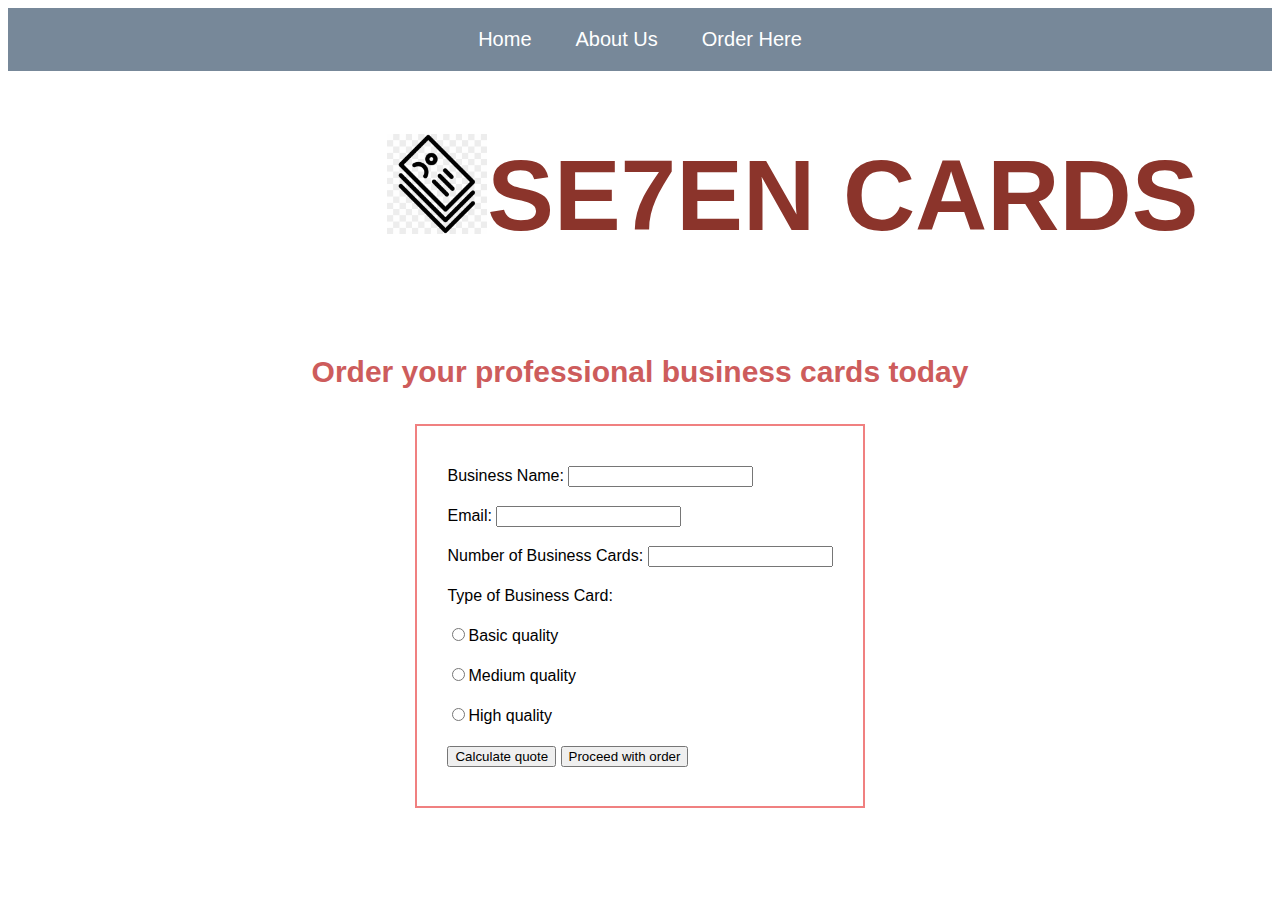
==== index2.html @ e0b9d590 "First commit" ====
<!DOCTYPE html>
<html lang="en">
<head>
    <meta charset="UTF-8">
    <meta http-equiv="X-UA-Compatible" content="IE=edge">
    <meta name="viewport" content="width=device-width, initial-scale=1.0">
    <title>Oh-My Business Cards</title>
    <link rel="stylesheet" href="style.css"> 
</head>
<body>

    <div id="topNav">
        <a href="index.html">Home</a>
        <a href="">About Us</a>
        <a href="index2.html">Order Here</a>
    </div>

    <div id="header">
        <img src="logo3.png" alt="Oh-My Business Cards logo image">
        <h1>SE7EN CARDS</h1>
    </div>

    <div id="subheading"> 
        <h2>Order your professional business cards today</h2>
    </div>
    
    <div class="formBox">
        <form>
            <label for="businessName">Business Name: </label><input type="text" name="businessName"><br>
            <label for="email">Email: </label><input type="email" name="email"><br>
            <label for="orderAmount">Number of Business Cards: </label><input type="number" name="orderAmount"><br>
            <label for="cardType">Type of Business Card: </label><br>
            <input type="radio" name="cardType" value="basic"><label for="basic">Basic quality</label><br>
            <input type="radio" name="cardType" value="medium"><label for="medium">Medium quality</label><br>
            <input type="radio" name="cardType" value="high"><label for="high">High quality</label><br>
            <input type="button" value="Calculate quote">
            <input type="submit" value="Proceed with order">
        </form>
    </div>

    
    
</body>
</html>
---- style.css ----
#header h1 {
    color: rgb(139, 52, 43);
    font-family: -apple-system, BlinkMacSystemFont, 'Segoe UI', Roboto, Oxygen, Ubuntu, Cantarell, 'Open Sans', 'Helvetica Neue', sans-serif;
    font-size: 100px;
    text-align: left;
    position: relative;
}

#header img {
    float: left;
    width: 100px;
    height: 100px;
    display: flex;
    align-items: center;
    margin-left: 30%;
    margin-top: 5%;
    background: transparent;
}

#header {
    display: flex;
}

#subheading {
    padding: 10px;
    margin: auto;
    max-width: fit-content;
    font-family: -apple-system, BlinkMacSystemFont, 'Segoe UI', Roboto, Oxygen, Ubuntu, Cantarell, 'Open Sans', 'Helvetica Neue', sans-serif;
    font-size: 20px;
    color: indianred;
}

#introduction {
    font-family: 'Segoe UI', Tahoma, Geneva, Verdana, sans-serif;
    font-size: 30px;
    color: indianred;
    width: 400px;
    margin-right: auto;
    margin-left: auto;
}

#description {
    width: 600px;
    margin-left: auto;
    margin-right: auto;
    font-family: Arial, Helvetica, sans-serif;
    text-align: center;
}

form {
    line-height: 40px;
    margin: 20px;
}

.formBox {
    padding: 10px;
    border: 2px solid lightcoral;
    max-width: max-content;
    margin-right: auto;
    margin-left: auto;
    font-family: Verdana, Geneva, Tahoma, sans-serif;
}

#topNav {
    background-color: lightslategray;
    display: inline-flexbox;
    align-items: center;
    text-align: center;
    padding: 20px;
}

#topNav a {
    color: white;
    text-decoration: none;
    padding: 20px;
    font-size: 20px;
    font-family: Verdana, Geneva, Tahoma, sans-serif;
}

#topNav a:hover {
    background-color: slategray;
}

.table {
    font-family: Verdana, Geneva, Tahoma, sans-serif;
    text-align: center;
    margin-left: auto;
    margin-right: auto;
    width: 600px;
    padding: 20px;
    border: 2px;
}

table, th, td {
    border: 1px solid black;
}

.table td {
    padding: 20px;
}

#orderLink {
    margin: 50px;
}

#button {
    margin: 30px;
    font-size: 20px;
}
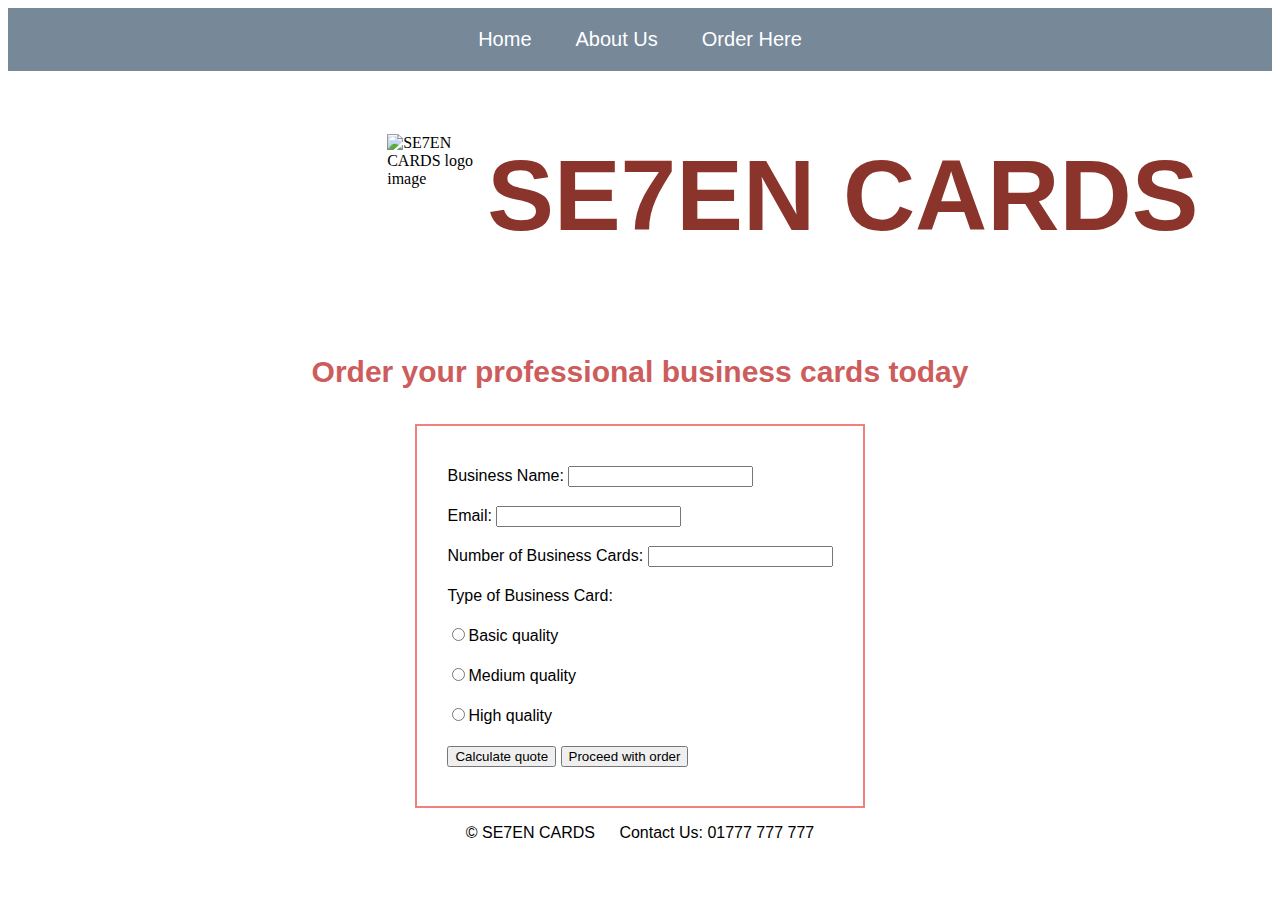
==== commit 7c6ac6dc: "added footer" ====
--- a/index2.html
+++ b/index2.html
@@ -4,7 +4,7 @@
     <meta charset="UTF-8">
     <meta http-equiv="X-UA-Compatible" content="IE=edge">
     <meta name="viewport" content="width=device-width, initial-scale=1.0">
-    <title>Oh-My Business Cards</title>
+    <title>SE7EN CARDS</title>
     <link rel="stylesheet" href="style.css"> 
 </head>
 <body>
@@ -16,7 +16,7 @@
     </div>
 
     <div id="header">
-        <img src="logo3.png" alt="Oh-My Business Cards logo image">
+        <img src="logo8.png" alt="SE7EN CARDS logo image">
         <h1>SE7EN CARDS</h1>
     </div>
 
@@ -38,6 +38,9 @@
         </form>
     </div>
 
+    <footer>
+        <p>© SE7EN CARDS <span id="footerspan">Contact Us: 01777 777 777</span></p>
+    </footer>
     
     
 </body>
--- a/style.css
+++ b/style.css
@@ -38,6 +38,7 @@
     width: 400px;
     margin-right: auto;
     margin-left: auto;
+    max-width: fit-content;
 }
 
 #description {
@@ -107,4 +108,15 @@
 #button {
     margin: 30px;
     font-size: 20px;
-}+}
+
+footer {
+    align-items: center;
+    font-family: -apple-system, BlinkMacSystemFont, 'Segoe UI', Roboto, Oxygen, Ubuntu, Cantarell, 'Open Sans', 'Helvetica Neue', sans-serif;
+    max-width: fit-content;
+    margin: auto;
+    font-weight: 300;
+}
+
+#footerspan {
+    padding-left: 20px;